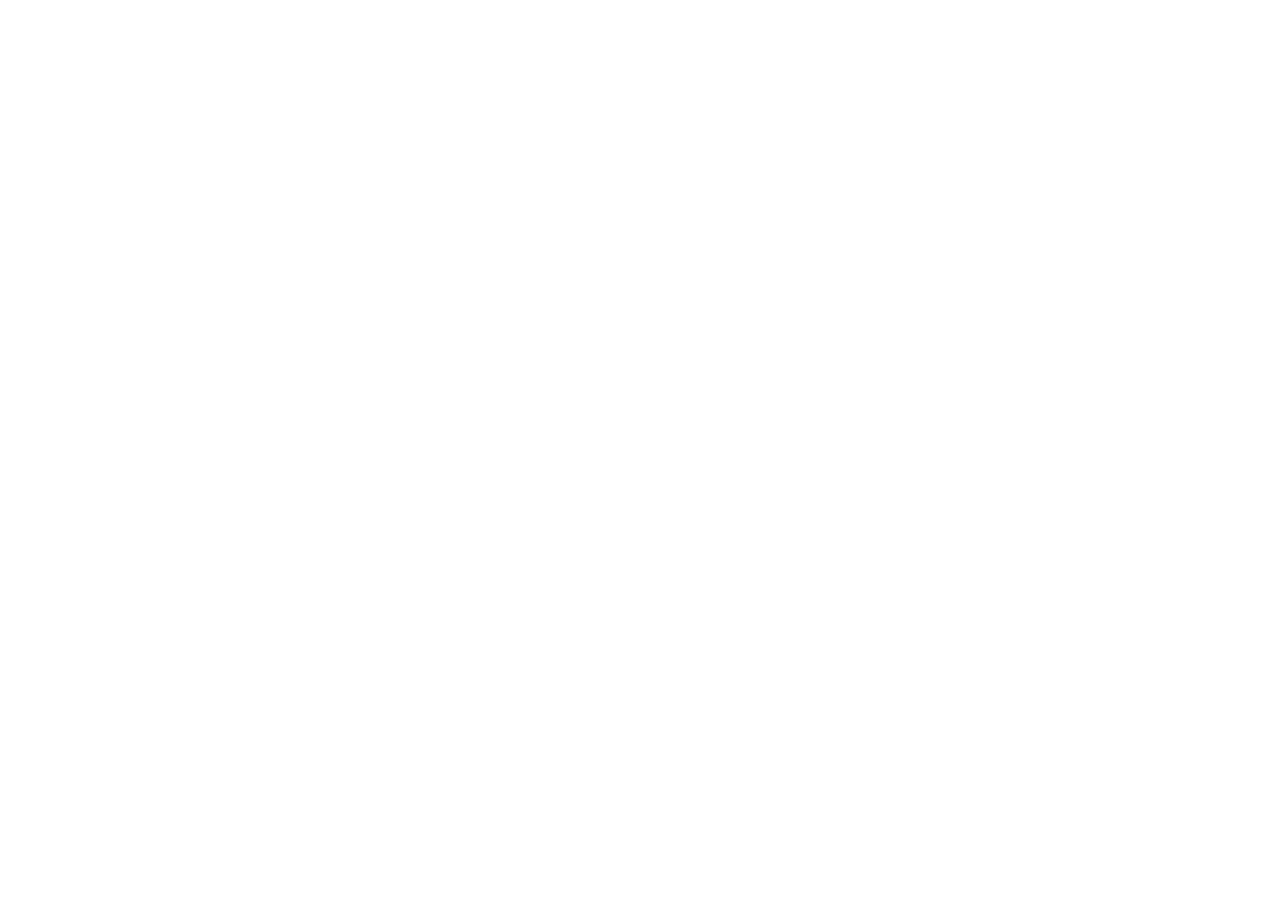
==== index.html @ 8047b3d8 "Deploying to gh-pages from @ YanaEgorova/goit-js-hw-10@906a7a81e3801b817a00e8bdb2a1b9b485c4c8cb 🚀" ====
<!DOCTYPE html>
<html lang="en">
  <head>
    <meta charset="UTF-8" />
    <link rel="icon" type="image/svg+xml" href="/goit-js-hw-10/favicon.svg" />
    <meta name="viewport" content="width=device-width, initial-scale=1.0" />
    <title>Vanilla App Template</title>
    
    <script type="module" crossorigin src="/goit-js-hw-10/commonHelpers.js"></script>
    <link rel="stylesheet" href="/goit-js-hw-10/assets/index-10c40100.css">
  </head>
  <body>
    
  </body>
</html>
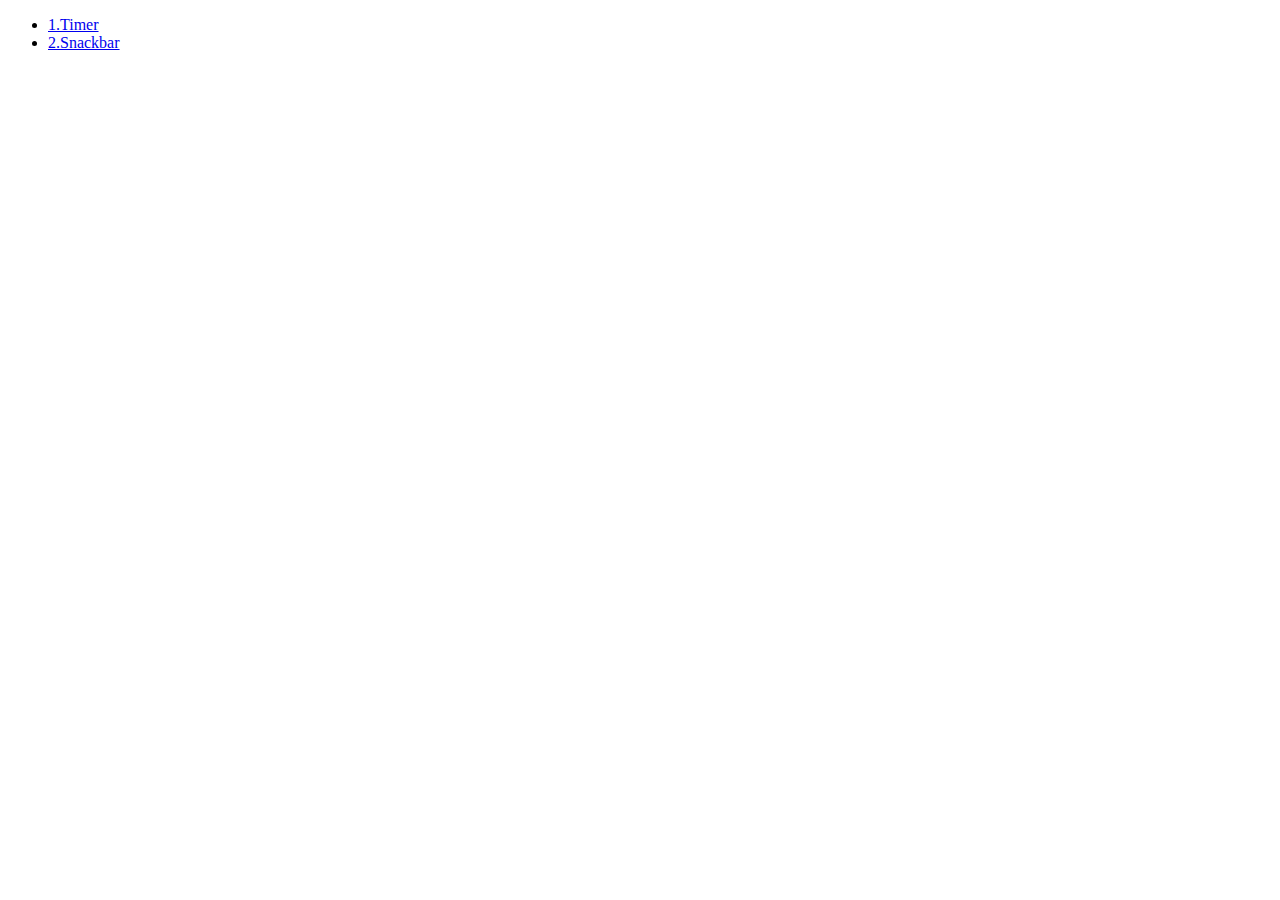
==== commit 07a58de1: "Deploying to gh-pages from @ YanaEgorova/goit-js-hw-10@c31bdb997be6df8aa6d3a716bff64b5486acd88a 🚀" ====
--- a/index.html
+++ b/index.html
@@ -4,12 +4,14 @@
     <meta charset="UTF-8" />
     <link rel="icon" type="image/svg+xml" href="/goit-js-hw-10/favicon.svg" />
     <meta name="viewport" content="width=device-width, initial-scale=1.0" />
-    <title>Vanilla App Template</title>
+    <title>Homework</title>
     
-    <script type="module" crossorigin src="/goit-js-hw-10/commonHelpers.js"></script>
-    <link rel="stylesheet" href="/goit-js-hw-10/assets/index-10c40100.css">
+    <link rel="stylesheet" href="/goit-js-hw-10/assets/styles-c28c7ff0.css">
   </head>
   <body>
-    
+    <ul>
+      <li><a href="./1-timer.html">1.Timer</a></li>
+      <li><a href="./2-snackbar.html">2.Snackbar</a></li>
+    </ul>
   </body>
 </html>
